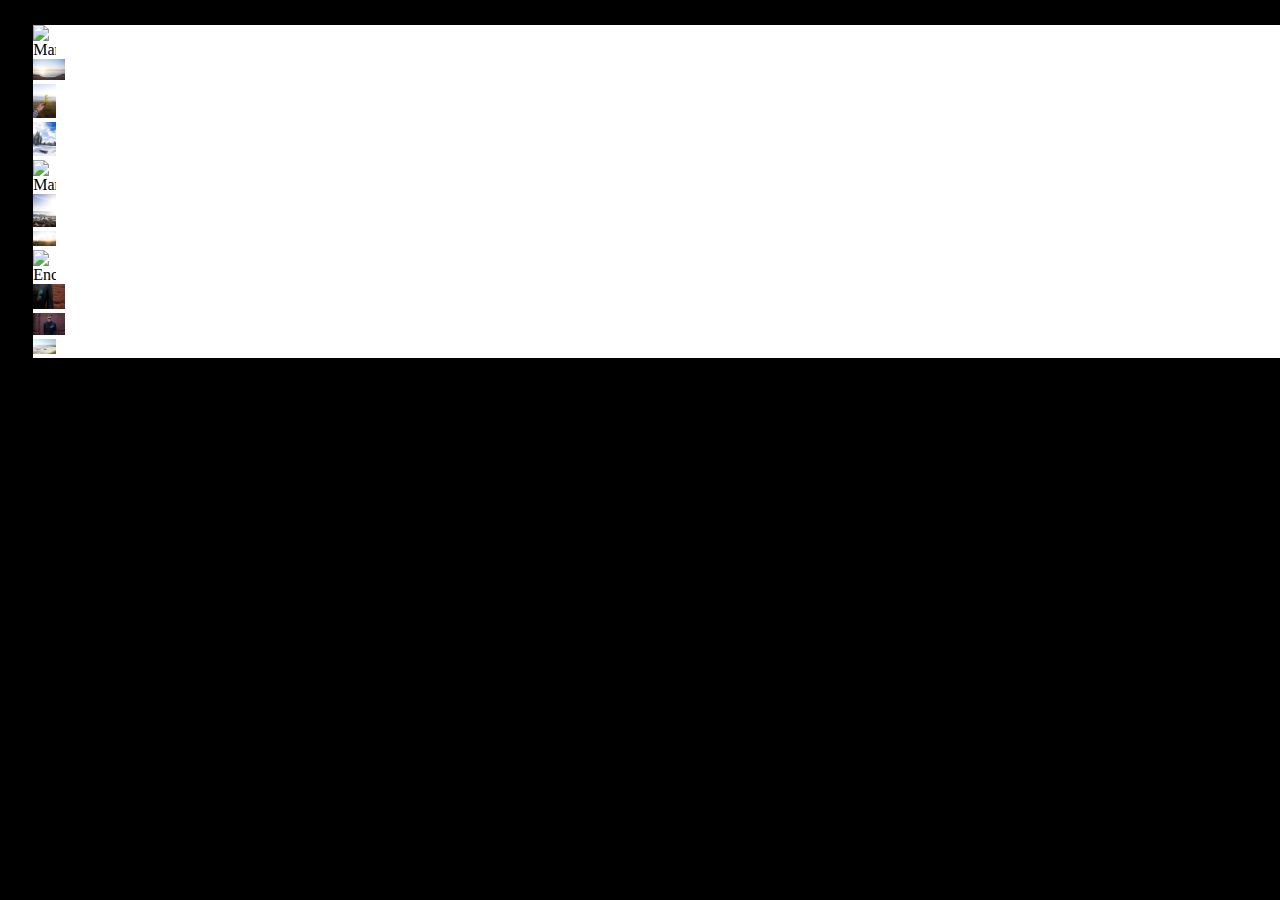
==== iso-test-4.html @ 39aef37d "most of final project" ====
<!Doctype html>

<html>
    
    

<head>
    <meta charset="utf-8">
    <title>iso-test-1</title>
    
   <script src="https://ajax.googleapis.com/ajax/libs/jquery/2.2.0/jquery.min.js"></script>
    
    <script src="js/isotope.pkgd.js"></script>
    
    <style>
        
        body {
            background-color: black; 
        }
        
        .grid {
            width: 99%;
            height: 99%;
            margin: 2% 2% 2% 2%;
/*            padding: 1% 1% 1% 1%;*/
            background-color: white;
        }
        
        
        .grid-sizer {
            width: 10%;
        }
        
        img {
            max-width: 100%;
        }
        
        .grid-item {
            width: 18%;       
        }
        
        .grid-item--width2 { 
            width: 25%; 
        }
    
    </style>
    
</head>
    
<body>
    
    <div class="grid">
        <div class="grid-sizer">
            
             <div class="grid-item"><img src="images-page/yellow.jpg" alt="Mars"></div>
             <div class="grid-item grid-item--width2"><img src="images-page/mdosunset.jpg" alt="Mars"></div>
            <div class="grid-item"><img src="images-page/flower.jpg" alt="Kepler"></div>
            <div class="grid-item"><img src="images-page/tahoesnow.jpg" alt="Mars"></div>
            <div class="grid-item"><img src="images-page/folsom.jpg" alt="Mars"></div>
            <div class="grid-item"><img src="images-page/kayla.jpg" alt="Phobos Demos"></div>
            <div class="grid-item"><img src="images-page/kayla1.jpg" alt="Titan"></div>
            <div class="grid-item"><img src="images-page/madalena.jpg" alt="Enceladus"></div>
             <div class="grid-item grid-item--width2"><img src="images-page/sunnies.jpg" alt="Enceladus"></div>
            <div class="grid-item grid-item--width2"><img src="images-page/model.jpg" alt="Grand Tour"></div>
            <div class="grid-item"><img src="images-page/carmel.jpg" alt="Enceladus"></div>
           
           
        </div>
    </div>
    
    <script>
    
   $('.grid').isotope({
  itemSelector: '.grid-item',
  percentPosition: true,
  masonry: {
    // use outer width of grid-sizer for columnWidth
    columnWidth: '.grid-sizer'
  
  }
})
    
    </script>
    
    
    
</body>


</html>
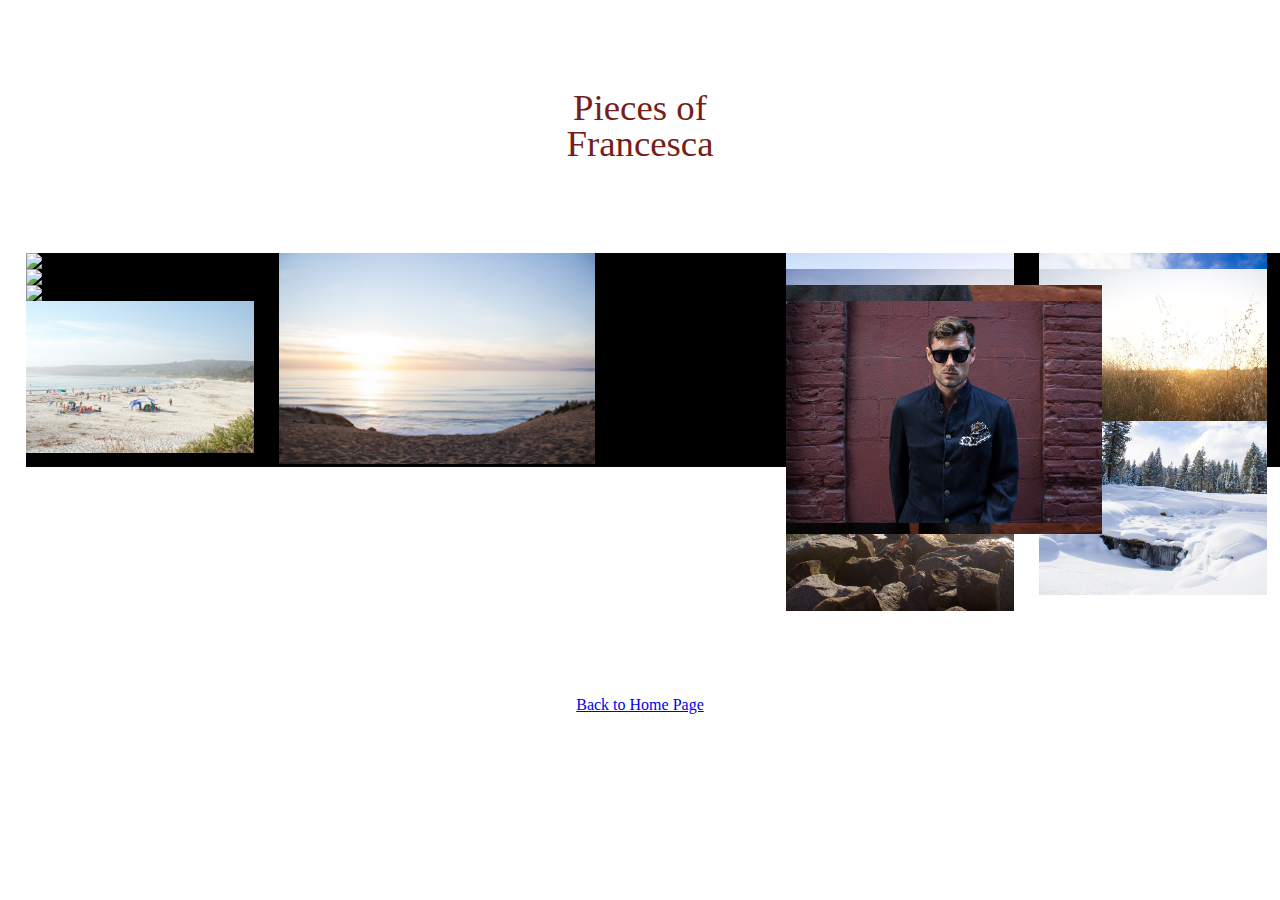
==== commit 681573b7: "last modifications for site" ====
--- a/iso-test-4.html
+++ b/iso-test-4.html
@@ -2,11 +2,11 @@
 
 <html>
     
-    
+   <head> 
+     <link href="reset.css" type="text/css" rel="stylesheet">
 
-<head>
     <meta charset="utf-8">
-    <title>iso-test-1</title>
+    <title>Pieces of Francesca</title>
     
    <script src="https://ajax.googleapis.com/ajax/libs/jquery/2.2.0/jquery.min.js"></script>
     
@@ -15,20 +15,18 @@
     <style>
         
         body {
-            background-color: black; 
+            background-color: white; 
         }
-        
+/*        java styling*/
         .grid {
             width: 99%;
             height: 99%;
-            margin: 2% 2% 2% 2%;
-/*            padding: 1% 1% 1% 1%;*/
-            background-color: white;
+            margin: 7% 2% 16% 2%;
+            background-color: black;
         }
         
-        
         .grid-sizer {
-            width: 10%;
+            width: 20%;
         }
         
         img {
@@ -42,12 +40,40 @@
         .grid-item--width2 { 
             width: 25%; 
         }
-    
+/*        end of java styling*/
+        h4{
+            color: #751E1C;
+            font-family: 'Carton',serif;
+            text-align:center;
+            font-size: 2.3em;
+            padding: 7% 0% 0% 0%; 
+        }
+        .home{
+            font-family: Avenir;
+            font-size: 1em;
+            text-align: center;
+            padding: 8% 4% 0% 4%;
+            margin: 0em;
+            padding: 2% 0% 0% 0%;
+            color: black;
+        }
+        
+        }
+        .mountain{
+            height: 20vh;
+            width: 100vw;
+            background-image: url(images/mountains2.png);
+            background-size: cover;
+            bottom:0px;
+            position: fixed;
+            padding: 5% 0% 0% 0%;
+            }
     </style>
     
 </head>
     
 <body>
+   <h4>Pieces of <br>Francesca</h4>
     
     <div class="grid">
         <div class="grid-sizer">
@@ -82,8 +108,9 @@
     
     </script>
     
-    
-    
+ <p class="home"><a href=index.html><strong>Back to Home Page</strong></a></p>
+   
+<div class="mountain"></div>
 </body>
 
 
